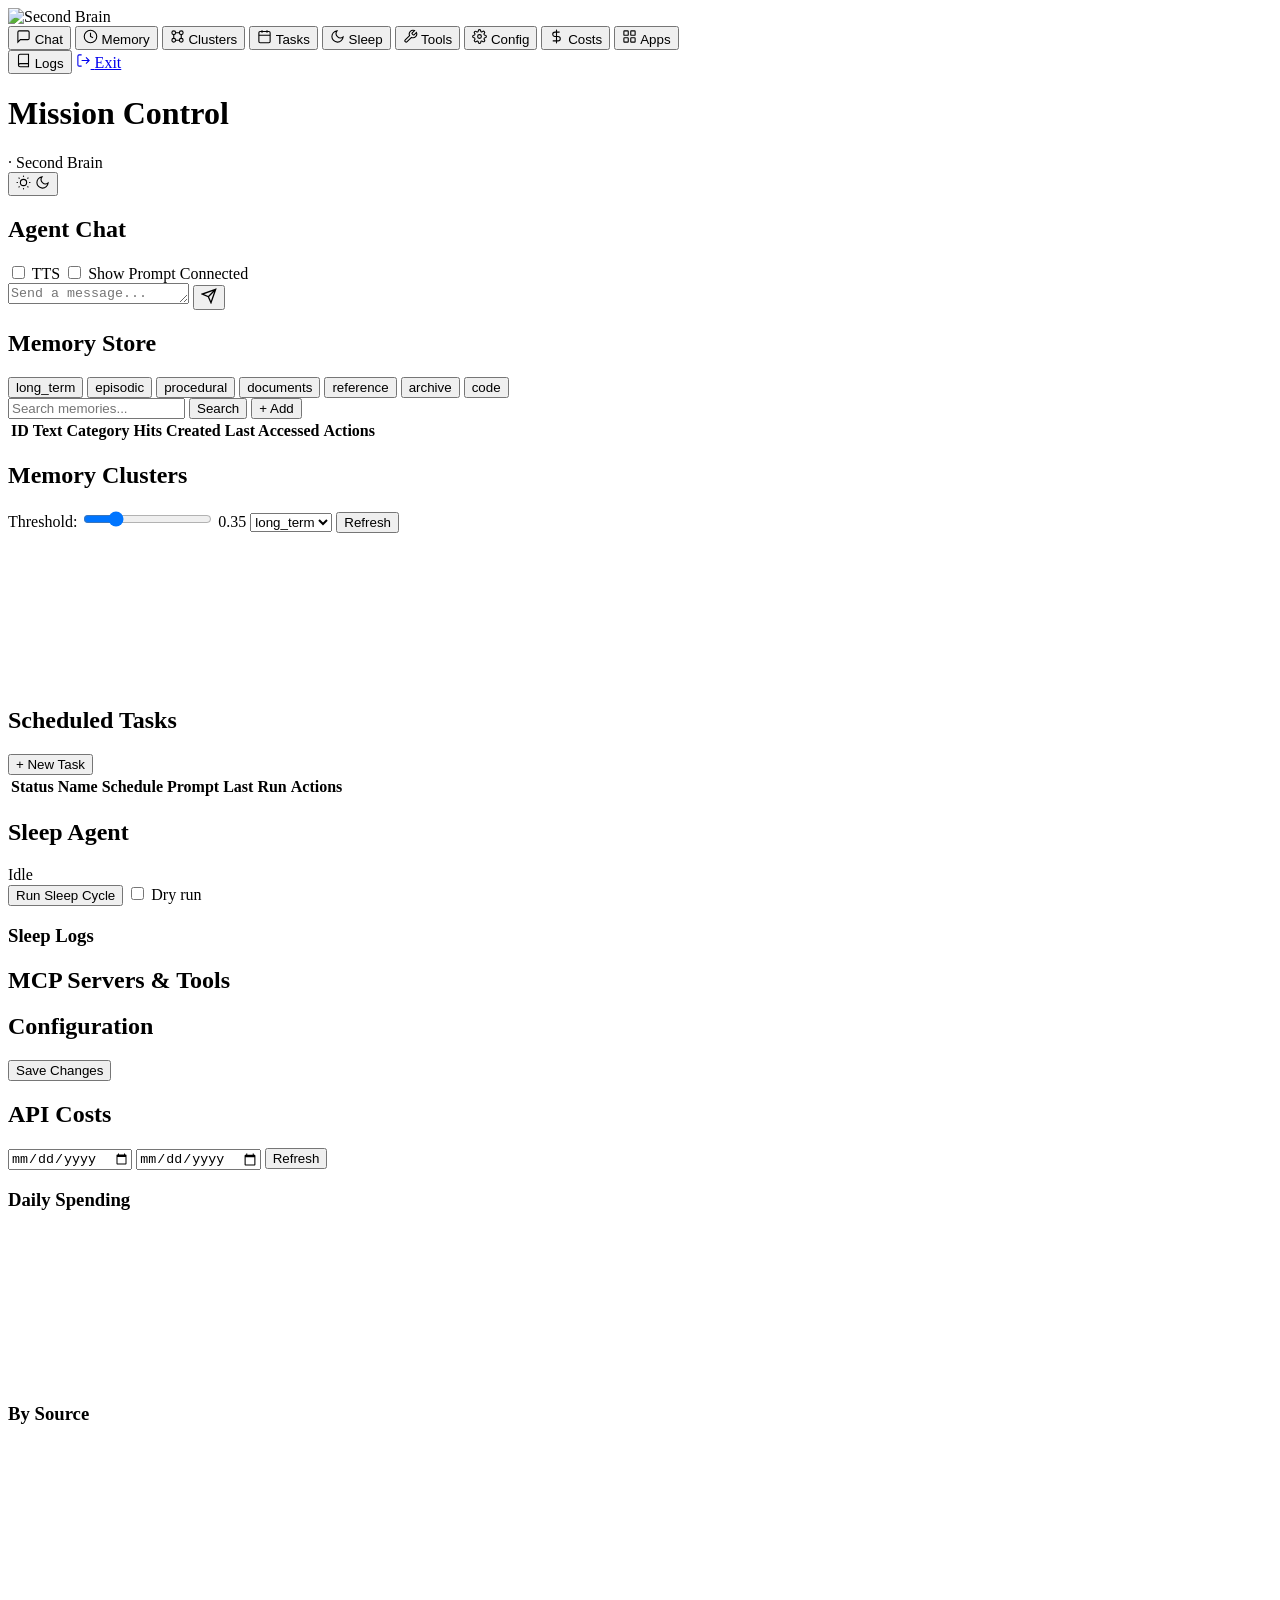
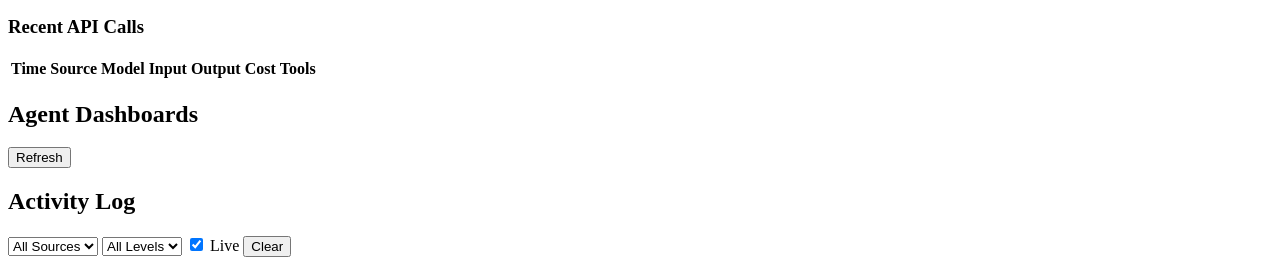
==== app/dashboard/templates/index.html @ 13f43144 "Restructure project: move all code into app/, add clients/, tool context persistence - Moved all Pyt" ====
<!DOCTYPE html>
<html lang="en">
<head>
    <meta charset="UTF-8">
    <meta name="viewport" content="width=device-width, initial-scale=1.0">
    <title>Second Brain — Mission Control</title>
    <link rel="stylesheet" href="/static/css/style.css?v=2">
    <script>
        var saved = localStorage.getItem('sb-theme');
        var theme = saved ? saved : (window.matchMedia('(prefers-color-scheme: dark)').matches ? 'dark' : 'light');
        document.documentElement.setAttribute('data-theme', theme);
    </script>
    <script src="https://d3js.org/d3.v7.min.js"></script>
    <script src="https://cdn.jsdelivr.net/npm/marked/marked.min.js"></script>
</head>
<body>
    <!-- Sidebar -->
    <nav class="sidebar">
        <div class="sidebar-brand">
            <img src="/static/logo.png" alt="Second Brain" class="sidebar-logo">
        </div>
        <div class="sidebar-nav">
            <button class="nav-btn active" data-tab="chat" title="Chat">
                <svg width="15" height="15" viewBox="0 0 24 24" fill="none" stroke="currentColor" stroke-width="1.75"><path d="M21 15a2 2 0 01-2 2H7l-4 4V5a2 2 0 012-2h14a2 2 0 012 2z"/></svg>
                <span>Chat</span>
            </button>
            <button class="nav-btn" data-tab="memories" title="Memories">
                <svg width="15" height="15" viewBox="0 0 24 24" fill="none" stroke="currentColor" stroke-width="1.75"><circle cx="12" cy="12" r="10"/><path d="M12 6v6l4 2"/></svg>
                <span>Memory</span>
            </button>
            <button class="nav-btn" data-tab="clusters" title="Clusters">
                <svg width="15" height="15" viewBox="0 0 24 24" fill="none" stroke="currentColor" stroke-width="1.75"><circle cx="6" cy="6" r="3"/><circle cx="18" cy="6" r="3"/><circle cx="6" cy="18" r="3"/><circle cx="18" cy="18" r="3"/><path d="M9 6h6M6 9v6M18 9v6M9 18h6"/></svg>
                <span>Clusters</span>
            </button>
            <button class="nav-btn" data-tab="tasks" title="Tasks">
                <svg width="15" height="15" viewBox="0 0 24 24" fill="none" stroke="currentColor" stroke-width="1.75"><rect x="3" y="4" width="18" height="18" rx="2"/><path d="M16 2v4M8 2v4M3 10h18"/></svg>
                <span>Tasks</span>
            </button>
            <button class="nav-btn" data-tab="sleep" title="Sleep Agent">
                <svg width="15" height="15" viewBox="0 0 24 24" fill="none" stroke="currentColor" stroke-width="1.75"><path d="M21 12.79A9 9 0 1111.21 3a7 7 0 009.79 9.79z"/></svg>
                <span>Sleep</span>
            </button>
            <button class="nav-btn" data-tab="tools" title="Tools">
                <svg width="15" height="15" viewBox="0 0 24 24" fill="none" stroke="currentColor" stroke-width="1.75"><path d="M14.7 6.3a1 1 0 000 1.4l1.6 1.6a1 1 0 001.4 0l3.77-3.77a6 6 0 01-7.94 7.94l-6.91 6.91a2.12 2.12 0 01-3-3l6.91-6.91a6 6 0 017.94-7.94l-3.76 3.76z"/></svg>
                <span>Tools</span>
            </button>
            <button class="nav-btn" data-tab="config" title="Config">
                <svg width="15" height="15" viewBox="0 0 24 24" fill="none" stroke="currentColor" stroke-width="1.75"><circle cx="12" cy="12" r="3"/><path d="M19.4 15a1.65 1.65 0 00.33 1.82l.06.06a2 2 0 010 2.83 2 2 0 01-2.83 0l-.06-.06a1.65 1.65 0 00-1.82-.33 1.65 1.65 0 00-1 1.51V21a2 2 0 01-4 0v-.09A1.65 1.65 0 009 19.4a1.65 1.65 0 00-1.82.33l-.06.06a2 2 0 01-2.83-2.83l.06-.06A1.65 1.65 0 004.68 15a1.65 1.65 0 00-1.51-1H3a2 2 0 010-4h.09A1.65 1.65 0 004.6 9a1.65 1.65 0 00-.33-1.82l-.06-.06a2 2 0 012.83-2.83l.06.06A1.65 1.65 0 009 4.68a1.65 1.65 0 001-1.51V3a2 2 0 014 0v.09a1.65 1.65 0 001 1.51 1.65 1.65 0 001.82-.33l.06-.06a2 2 0 012.83 2.83l-.06.06A1.65 1.65 0 0019.4 9a1.65 1.65 0 001.51 1H21a2 2 0 010 4h-.09a1.65 1.65 0 00-1.51 1z"/></svg>
                <span>Config</span>
            </button>
            <button class="nav-btn" data-tab="costs" title="Costs">
                <svg width="15" height="15" viewBox="0 0 24 24" fill="none" stroke="currentColor" stroke-width="1.75"><line x1="12" y1="1" x2="12" y2="23"/><path d="M17 5H9.5a3.5 3.5 0 000 7h5a3.5 3.5 0 010 7H6"/></svg>
                <span>Costs</span>
            </button>
            <button class="nav-btn" data-tab="dashboards" title="Dashboards">
                <svg width="15" height="15" viewBox="0 0 24 24" fill="none" stroke="currentColor" stroke-width="1.75"><rect x="3" y="3" width="7" height="7" rx="1"/><rect x="14" y="3" width="7" height="7" rx="1"/><rect x="3" y="14" width="7" height="7" rx="1"/><rect x="14" y="14" width="7" height="7" rx="1"/></svg>
                <span>Apps</span>
            </button>
        </div>
        <div class="sidebar-footer">
            <button class="nav-btn" data-tab="logs" title="Logs">
                <svg width="15" height="15" viewBox="0 0 24 24" fill="none" stroke="currentColor" stroke-width="1.75"><path d="M4 19.5A2.5 2.5 0 016.5 17H20"/><path d="M6.5 2H20v20H6.5A2.5 2.5 0 014 19.5v-15A2.5 2.5 0 016.5 2z"/></svg>
                <span>Logs</span>
            </button>
            <a href="/logout" class="nav-btn logout-btn" title="Logout">
                <svg width="15" height="15" viewBox="0 0 24 24" fill="none" stroke="currentColor" stroke-width="1.75"><path d="M9 21H5a2 2 0 01-2-2V5a2 2 0 012-2h4M16 17l5-5-5-5M21 12H9"/></svg>
                <span>Exit</span>
            </a>
        </div>
    </nav>

    <!-- Main Content -->
    <main class="content">
        <!-- App Header -->
        <header class="app-header">
            <div class="app-header-title">
                <h1>Mission Control</h1>
                <span class="app-header-sep">&middot;</span>
                <span class="app-header-subtitle">Second Brain</span>
            </div>
            <div class="app-header-actions">
                <button class="theme-toggle" id="theme-toggle" title="Toggle theme">
                    <svg class="icon-sun" width="15" height="15" viewBox="0 0 24 24" fill="none" stroke="currentColor" stroke-width="1.75"><circle cx="12" cy="12" r="5"/><line x1="12" y1="1" x2="12" y2="3"/><line x1="12" y1="21" x2="12" y2="23"/><line x1="4.22" y1="4.22" x2="5.64" y2="5.64"/><line x1="18.36" y1="18.36" x2="19.78" y2="19.78"/><line x1="1" y1="12" x2="3" y2="12"/><line x1="21" y1="12" x2="23" y2="12"/><line x1="4.22" y1="19.78" x2="5.64" y2="18.36"/><line x1="18.36" y1="5.64" x2="19.78" y2="4.22"/></svg>
                    <svg class="icon-moon" width="15" height="15" viewBox="0 0 24 24" fill="none" stroke="currentColor" stroke-width="1.75"><path d="M21 12.79A9 9 0 1 1 11.21 3 7 7 0 0 0 21 12.79z"/></svg>
                </button>
            </div>
        </header>

        <!-- Chat -->
        <section class="tab-panel active" id="tab-chat">
            <div class="panel-header">
                <h2>Agent Chat</h2>
                <div class="header-actions">
                    <label class="debug-toggle"><input type="checkbox" id="chat-tts-toggle"> TTS</label>
                    <label class="debug-toggle"><input type="checkbox" id="chat-debug-toggle"> Show Prompt</label>
                    <span class="status-dot" id="chat-status"></span>
                    <span class="status-label" id="chat-status-label">Connected</span>
                </div>
            </div>
            <div class="chat-container">
                <div class="chat-messages" id="chat-messages"></div>
                <div class="chat-input-area">
                    <textarea id="chat-input" placeholder="Send a message..." rows="1"></textarea>
                    <button id="chat-send" class="btn-primary">
                        <svg viewBox="0 0 24 24" fill="none" stroke="currentColor" stroke-width="2" width="16" height="16"><path d="M22 2L11 13M22 2l-7 20-4-9-9-4 20-7z"/></svg>
                    </button>
                    <button id="chat-cancel" class="btn-danger" style="display:none">Cancel</button>
                </div>
            </div>
        </section>

        <!-- Memories -->
        <section class="tab-panel" id="tab-memories">
            <div class="panel-header">
                <h2>Memory Store</h2>
                <div class="header-actions">
                    <div class="stats-bar" id="memory-stats"></div>
                </div>
            </div>
            <div class="memory-controls">
                <div class="collection-tabs" id="collection-tabs">
                    <button class="col-tab active" data-col="long_term">long_term</button>
                    <button class="col-tab" data-col="episodic">episodic</button>
                    <button class="col-tab" data-col="procedural">procedural</button>
                    <button class="col-tab" data-col="documents">documents</button>
                    <button class="col-tab" data-col="reference">reference</button>
                    <button class="col-tab" data-col="archive">archive</button>
                    <button class="col-tab" data-col="code_context">code</button>
                </div>
                <div class="memory-actions">
                    <input type="text" id="memory-search" class="input-field" placeholder="Search memories...">
                    <button id="memory-search-btn" class="btn-secondary">Search</button>
                    <button id="memory-add-btn" class="btn-primary">+ Add</button>
                </div>
            </div>
            <div class="memory-table-wrap">
                <table class="data-table" id="memory-table">
                    <thead>
                        <tr>
                            <th class="col-id">ID</th>
                            <th class="col-text">Text</th>
                            <th class="col-cat">Category</th>
                            <th class="col-access">Hits</th>
                            <th class="col-time">Created</th>
                            <th class="col-time">Last Accessed</th>
                            <th class="col-actions">Actions</th>
                        </tr>
                    </thead>
                    <tbody id="memory-tbody"></tbody>
                </table>
            </div>
            <!-- Add/Edit modal -->
            <div class="modal-overlay" id="memory-modal" style="display:none">
                <div class="modal">
                    <h3 id="memory-modal-title">Add Memory</h3>
                    <textarea id="memory-modal-text" class="input-field" rows="4" placeholder="Memory text..."></textarea>
                    <select id="memory-modal-category" class="input-field">
                        <option value="general">general</option>
                        <option value="user_fact">user_fact</option>
                        <option value="preference">preference</option>
                        <option value="decision">decision</option>
                        <option value="project_context">project_context</option>
                    </select>
                    <div class="modal-actions">
                        <button id="memory-modal-cancel" class="btn-secondary">Cancel</button>
                        <button id="memory-modal-save" class="btn-primary">Save</button>
                    </div>
                </div>
            </div>
        </section>

        <!-- Clusters -->
        <section class="tab-panel" id="tab-clusters">
            <div class="panel-header">
                <h2>Memory Clusters</h2>
                <div class="header-actions">
                    <label class="threshold-label">
                        Threshold:
                        <input type="range" id="cluster-threshold" min="0.2" max="0.9" step="0.05" value="0.35">
                        <span id="cluster-threshold-val">0.35</span>
                    </label>
                    <select id="cluster-collection" class="input-field" style="width:auto">
                        <option value="long_term">long_term</option>
                        <option value="reference">reference</option>
                        <option value="archive">archive</option>
                    </select>
                    <button id="cluster-refresh" class="btn-secondary">Refresh</button>
                </div>
            </div>
            <div class="cluster-container">
                <svg id="cluster-svg"></svg>
                <div class="cluster-detail" id="cluster-detail" style="display:none">
                    <h4 id="cluster-detail-id"></h4>
                    <p id="cluster-detail-text"></p>
                    <span class="badge" id="cluster-detail-cat"></span>
                </div>
            </div>
        </section>

        <!-- Tasks -->
        <section class="tab-panel" id="tab-tasks">
            <div class="panel-header">
                <h2>Scheduled Tasks</h2>
                <div class="header-actions">
                    <button id="task-add-btn" class="btn-primary">+ New Task</button>
                </div>
            </div>
            <table class="data-table" id="task-table">
                <thead>
                    <tr>
                        <th>Status</th>
                        <th>Name</th>
                        <th>Schedule</th>
                        <th>Prompt</th>
                        <th>Last Run</th>
                        <th>Actions</th>
                    </tr>
                </thead>
                <tbody id="task-tbody"></tbody>
            </table>
            <!-- Task modal -->
            <div class="modal-overlay" id="task-modal" style="display:none">
                <div class="modal">
                    <h3 id="task-modal-title">New Task</h3>
                    <input type="text" id="task-modal-name" class="input-field" placeholder="Task name">
                    <input type="text" id="task-modal-schedule" class="input-field" placeholder="Cron: 0 9 * * * (daily 9am)">
                    <textarea id="task-modal-prompt" class="input-field" rows="3" placeholder="Prompt for the agent..."></textarea>
                    <div class="modal-actions">
                        <button id="task-modal-cancel" class="btn-secondary">Cancel</button>
                        <button id="task-modal-save" class="btn-primary">Save</button>
                    </div>
                </div>
            </div>
        </section>

        <!-- Sleep -->
        <section class="tab-panel" id="tab-sleep">
            <div class="panel-header">
                <h2>Sleep Agent</h2>
                <div class="header-actions">
                    <span class="status-dot" id="sleep-status-dot"></span>
                    <span class="status-label" id="sleep-status-label">Idle</span>
                </div>
            </div>
            <div class="sleep-controls">
                <button id="sleep-run" class="btn-primary">Run Sleep Cycle</button>
                <label class="checkbox-label">
                    <input type="checkbox" id="sleep-dry-run">
                    Dry run
                </label>
            </div>
            <div class="sleep-logs">
                <h3>Sleep Logs</h3>
                <div class="log-list" id="sleep-log-list"></div>
                <pre class="log-viewer" id="sleep-log-viewer"></pre>
            </div>
        </section>

        <!-- Tools -->
        <section class="tab-panel" id="tab-tools">
            <div class="panel-header">
                <h2>MCP Servers & Tools</h2>
            </div>
            <div class="tools-grid" id="tools-grid"></div>
        </section>

        <!-- Config -->
        <section class="tab-panel" id="tab-config">
            <div class="panel-header">
                <h2>Configuration</h2>
                <div class="header-actions">
                    <button id="config-save" class="btn-primary">Save Changes</button>
                </div>
            </div>
            <div class="config-form" id="config-form"></div>
        </section>

        <!-- Costs -->
        <section class="tab-panel" id="tab-costs">
            <div class="panel-header">
                <h2>API Costs</h2>
                <div class="header-actions">
                    <input type="date" id="costs-since" class="input-field" style="width:auto">
                    <input type="date" id="costs-until" class="input-field" style="width:auto">
                    <button id="costs-refresh" class="btn-secondary">Refresh</button>
                </div>
            </div>
            <div class="costs-content">
                <div class="costs-summary" id="costs-summary"></div>
                <div class="costs-charts">
                    <div class="costs-chart-card" id="costs-chart-daily">
                        <h3>Daily Spending</h3>
                        <svg id="costs-bar-svg"></svg>
                    </div>
                    <div class="costs-chart-card" id="costs-chart-source">
                        <h3>By Source</h3>
                        <svg id="costs-donut-svg"></svg>
                    </div>
                </div>
                <div class="costs-table-section">
                    <h3>Recent API Calls</h3>
                    <div class="memory-table-wrap">
                        <table class="data-table" id="costs-table">
                            <thead>
                                <tr>
                                    <th>Time</th>
                                    <th>Source</th>
                                    <th>Model</th>
                                    <th>Input</th>
                                    <th>Output</th>
                                    <th>Cost</th>
                                    <th>Tools</th>
                                </tr>
                            </thead>
                            <tbody id="costs-tbody"></tbody>
                        </table>
                    </div>
                </div>
            </div>
        </section>

        <!-- Dashboards -->
        <section class="tab-panel" id="tab-dashboards">
            <div class="panel-header">
                <h2>Agent Dashboards</h2>
                <div class="header-actions">
                    <button id="dashboards-refresh" class="btn-secondary">Refresh</button>
                </div>
            </div>
            <div class="dashboards-grid" id="dashboards-grid"></div>
            <div id="dashboards-archived-section" style="display:none">
                <h3 style="margin:1.5rem 0 0.75rem;color:var(--text-secondary);font-size:0.85rem;text-transform:uppercase;letter-spacing:0.05em;">Archived</h3>
                <div class="dashboards-grid" id="dashboards-archived-grid"></div>
            </div>
        </section>

        <!-- Logs -->
        <section class="tab-panel" id="tab-logs">
            <div class="panel-header">
                <h2>Activity Log</h2>
                <div class="header-actions">
                    <select id="logs-source-filter" class="input-field" style="width:auto">
                        <option value="">All Sources</option>
                        <option value="tool">Tool</option>
                        <option value="memory">Memory</option>
                        <option value="tokens">Tokens</option>
                        <option value="sleep">Sleep</option>
                        <option value="dashboard">Dashboard</option>
                        <option value="ingest">Ingest</option>
                        <option value="general">General</option>
                    </select>
                    <select id="logs-level-filter" class="input-field" style="width:auto">
                        <option value="">All Levels</option>
                        <option value="info">Info</option>
                        <option value="warning">Warning</option>
                        <option value="error">Error</option>
                    </select>
                    <label class="checkbox-label">
                        <input type="checkbox" id="logs-live" checked>
                        Live
                    </label>
                    <button id="logs-clear" class="btn-secondary">Clear</button>
                </div>
            </div>
            <div class="log-stream" id="log-stream"></div>
        </section>
    </main>

    <script src="/static/js/app.js"></script>
    <script src="/static/js/chat.js"></script>
    <script src="/static/js/memory.js"></script>
    <script src="/static/js/clusters.js"></script>
    <script src="/static/js/tasks.js"></script>
    <script src="/static/js/sleep.js"></script>
    <script src="/static/js/tools.js"></script>
    <script src="/static/js/config.js"></script>
    <script src="/static/js/costs.js"></script>
    <script src="/static/js/dashboards.js"></script>
    <script src="/static/js/logs.js"></script>
    <script>
        // Theme toggle
        (function() {
            var btn = document.getElementById('theme-toggle');
            if (!btn) return;
            btn.addEventListener('click', function() {
                var current = document.documentElement.getAttribute('data-theme');
                var next = current === 'dark' ? 'light' : 'dark';
                document.documentElement.setAttribute('data-theme', next);
                localStorage.setItem('sb-theme', next);
            });
        })();
    </script>
</body>
</html>
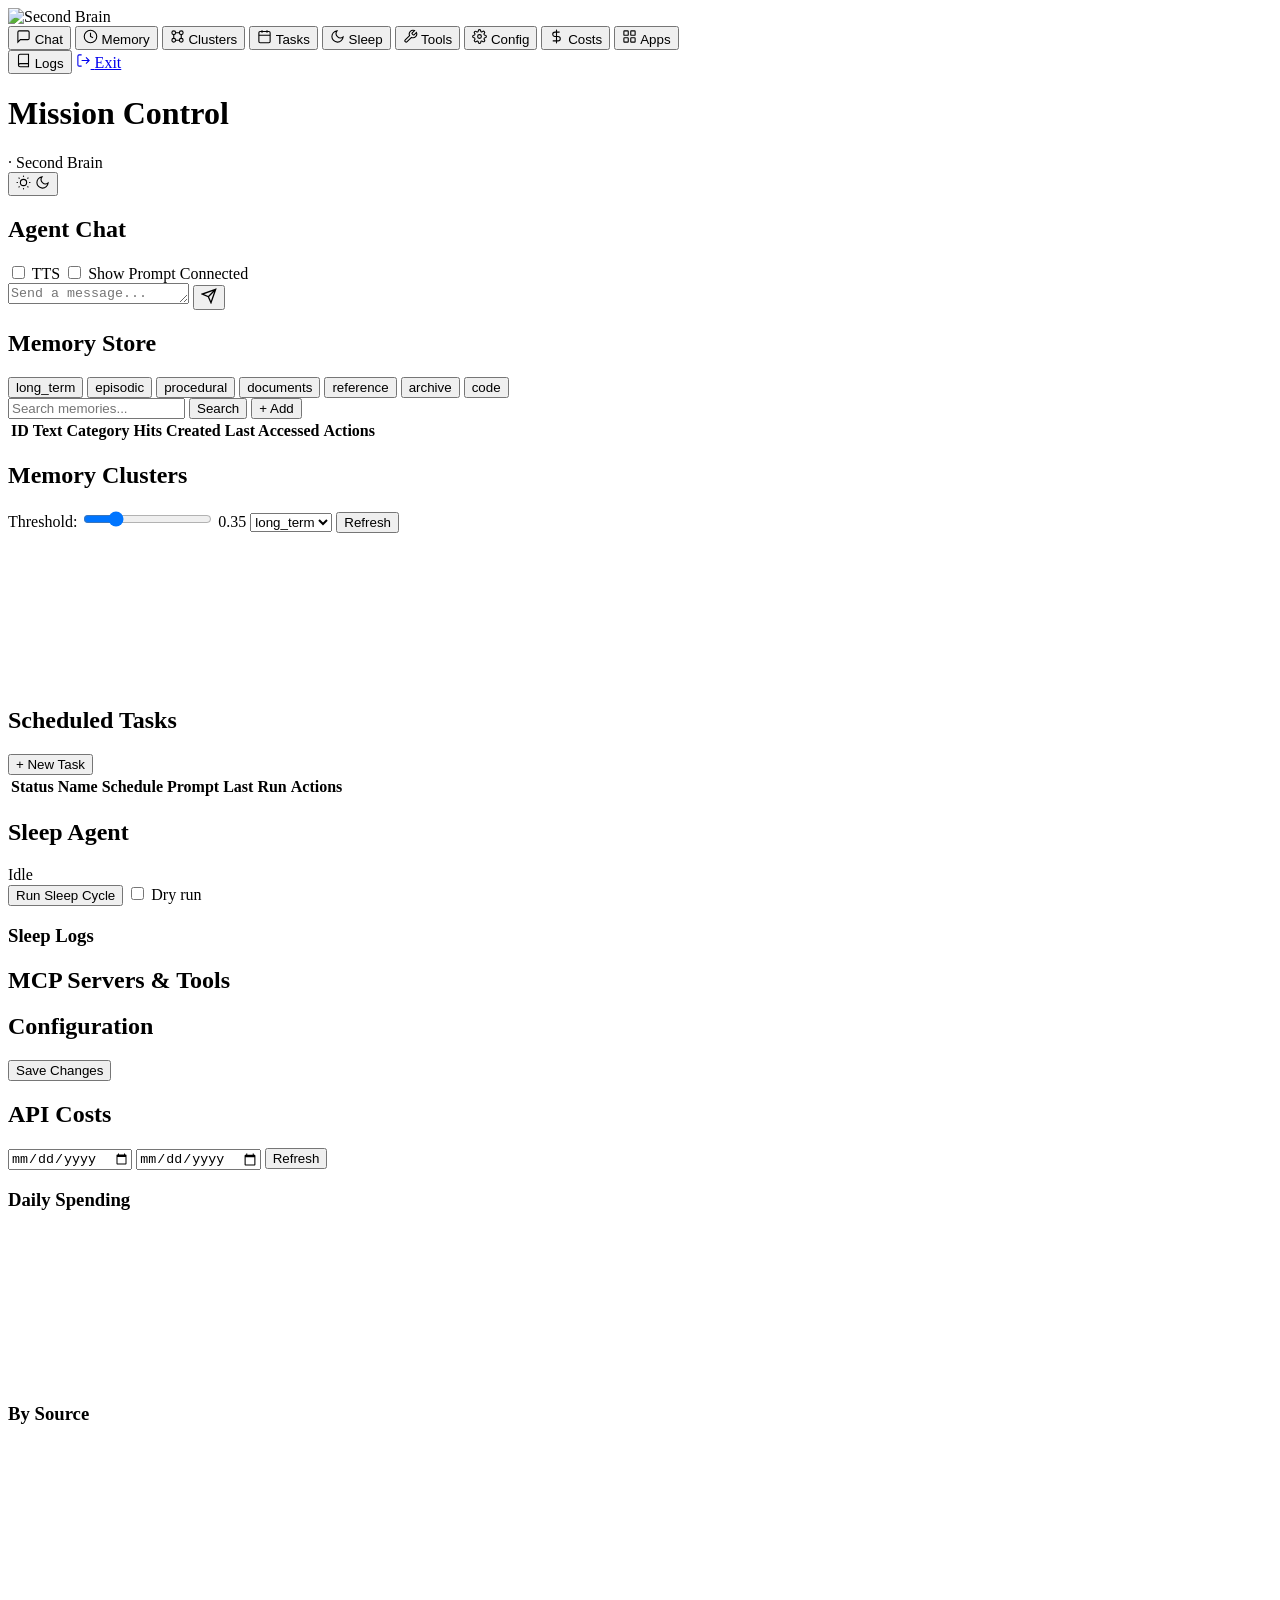
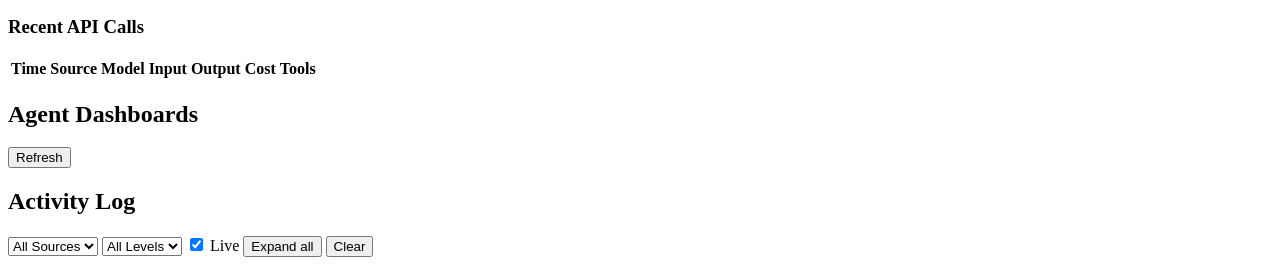
==== commit d912e938: "Activity log retention/expandable details; retrieval tuning; misc - Activity log: add `details` colu" ====
--- a/app/dashboard/templates/index.html
+++ b/app/dashboard/templates/index.html
@@ -342,6 +342,7 @@
                     <select id="logs-source-filter" class="input-field" style="width:auto">
                         <option value="">All Sources</option>
                         <option value="tool">Tool</option>
+                        <option value="agent">Agent</option>
                         <option value="memory">Memory</option>
                         <option value="tokens">Tokens</option>
                         <option value="sleep">Sleep</option>
@@ -359,6 +360,7 @@
                         <input type="checkbox" id="logs-live" checked>
                         Live
                     </label>
+                    <button id="logs-expand-all" class="btn-secondary">Expand all</button>
                     <button id="logs-clear" class="btn-secondary">Clear</button>
                 </div>
             </div>
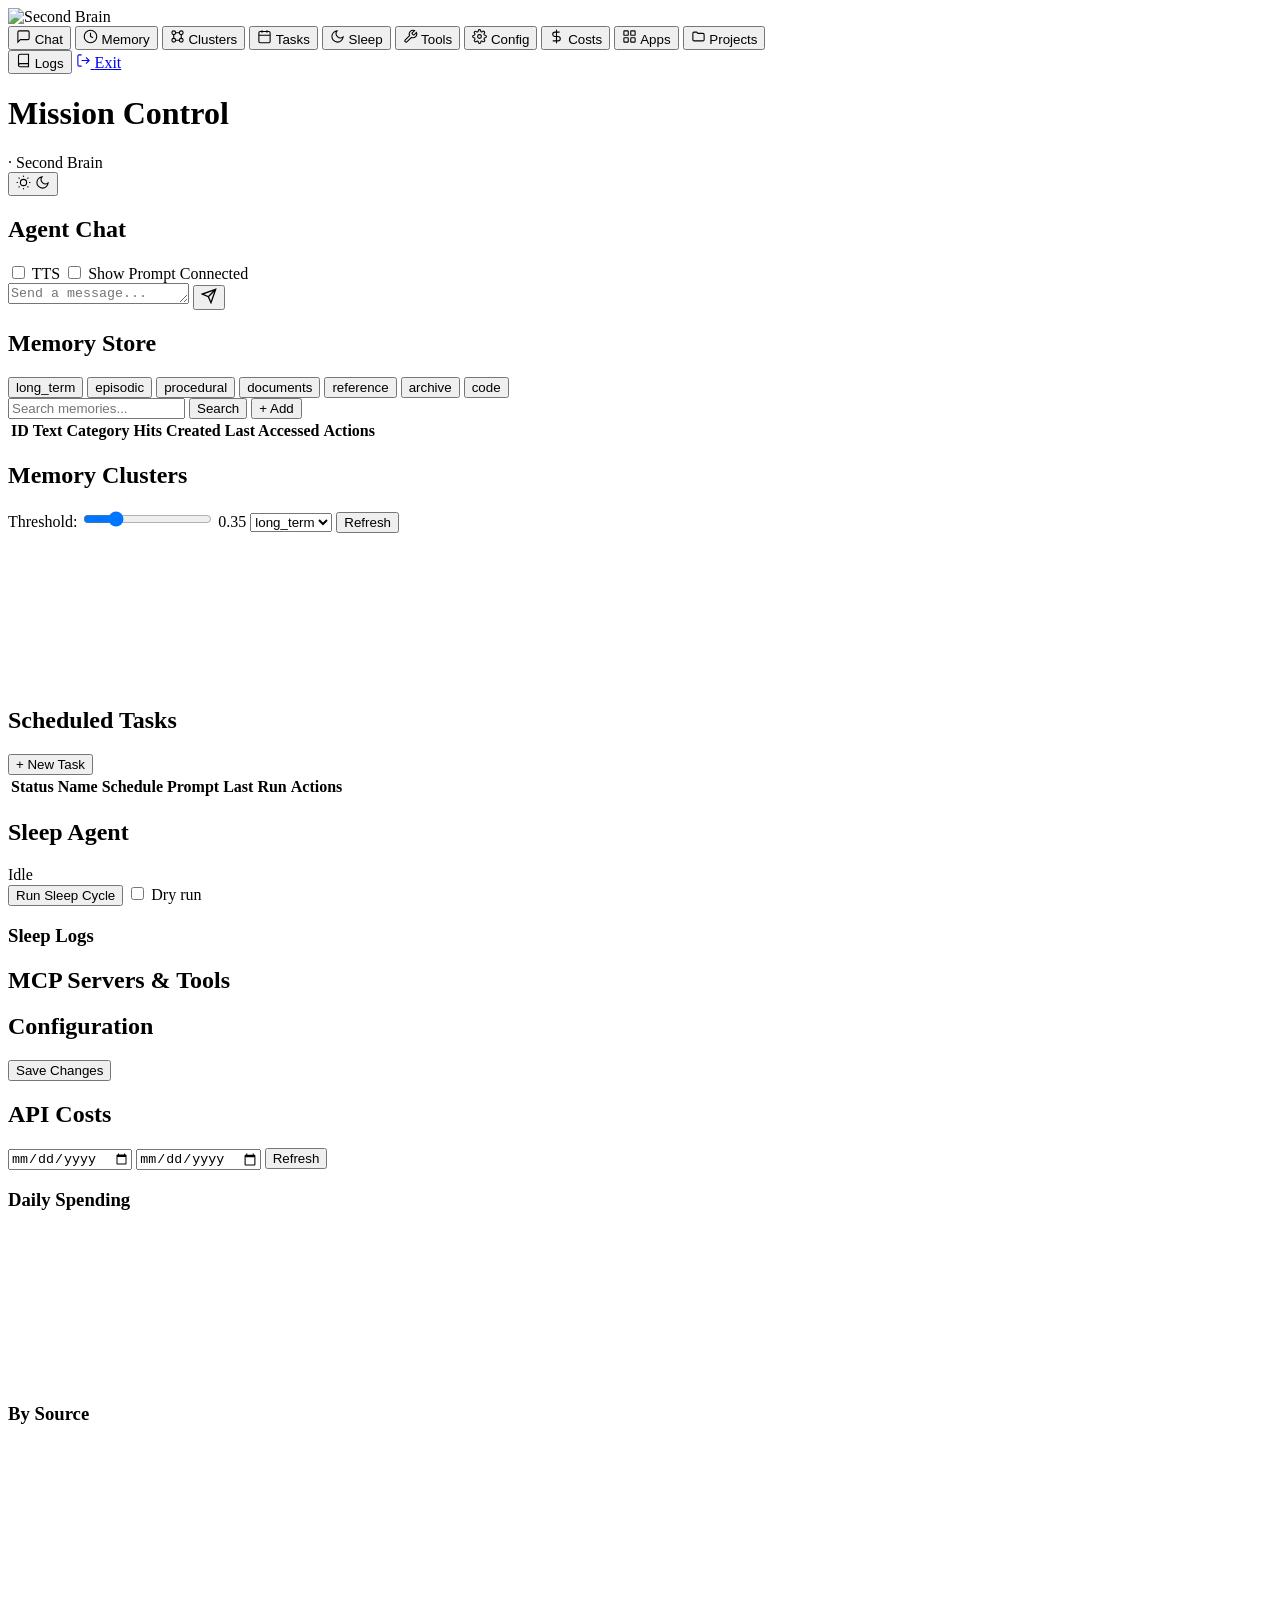
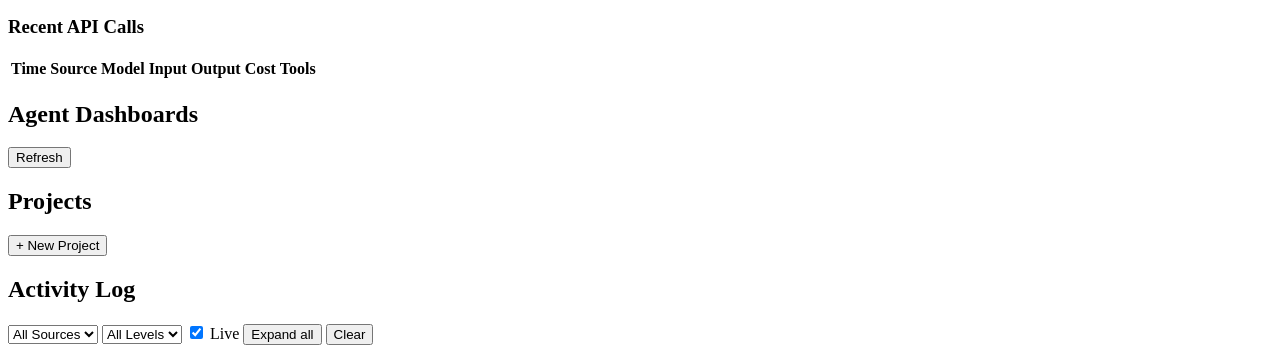
==== commit 0b0cbd9e: "Add project tracking toolkit with semantic search Projects/tasks/notes as a SQLite source of truth, " ====
--- a/app/dashboard/templates/index.html
+++ b/app/dashboard/templates/index.html
@@ -4,7 +4,7 @@
     <meta charset="UTF-8">
     <meta name="viewport" content="width=device-width, initial-scale=1.0">
     <title>Second Brain — Mission Control</title>
-    <link rel="stylesheet" href="/static/css/style.css?v=2">
+    <link rel="stylesheet" href="/static/css/style.css?v=3">
     <script>
         var saved = localStorage.getItem('sb-theme');
         var theme = saved ? saved : (window.matchMedia('(prefers-color-scheme: dark)').matches ? 'dark' : 'light');
@@ -55,6 +55,10 @@
             <button class="nav-btn" data-tab="dashboards" title="Dashboards">
                 <svg width="15" height="15" viewBox="0 0 24 24" fill="none" stroke="currentColor" stroke-width="1.75"><rect x="3" y="3" width="7" height="7" rx="1"/><rect x="14" y="3" width="7" height="7" rx="1"/><rect x="3" y="14" width="7" height="7" rx="1"/><rect x="14" y="14" width="7" height="7" rx="1"/></svg>
                 <span>Apps</span>
+            </button>
+            <button class="nav-btn" data-tab="projects" title="Projects">
+                <svg width="15" height="15" viewBox="0 0 24 24" fill="none" stroke="currentColor" stroke-width="1.75"><path d="M3 7a2 2 0 012-2h4l2 2h8a2 2 0 012 2v8a2 2 0 01-2 2H5a2 2 0 01-2-2z"/></svg>
+                <span>Projects</span>
             </button>
         </div>
         <div class="sidebar-footer">
@@ -331,6 +335,82 @@
             <div id="dashboards-archived-section" style="display:none">
                 <h3 style="margin:1.5rem 0 0.75rem;color:var(--text-secondary);font-size:0.85rem;text-transform:uppercase;letter-spacing:0.05em;">Archived</h3>
                 <div class="dashboards-grid" id="dashboards-archived-grid"></div>
+            </div>
+        </section>
+
+        <!-- Projects -->
+        <section class="tab-panel" id="tab-projects">
+            <div class="panel-header">
+                <h2 id="projects-title">Projects</h2>
+                <div class="header-actions">
+                    <button id="projects-back" class="btn-secondary" style="display:none">&larr; All Projects</button>
+                    <button id="project-new-btn" class="btn-primary">+ New Project</button>
+                </div>
+            </div>
+
+            <div id="projects-list-view">
+                <div class="dashboards-grid" id="projects-grid"></div>
+            </div>
+
+            <div id="project-detail-view" style="display:none"></div>
+
+            <!-- New Project modal -->
+            <div class="modal-overlay" id="project-modal" style="display:none">
+                <div class="modal">
+                    <h3>New Project</h3>
+                    <input type="text" id="pm-name" class="input-field" placeholder="Project name *">
+                    <input type="text" id="pm-repo" class="input-field" placeholder="GitHub repo (owner/repo or repo)">
+                    <input type="text" id="pm-machine" class="input-field" placeholder="Dev machine (blank = this computer)">
+                    <input type="text" id="pm-path" class="input-field" placeholder="Project path (/Users/...)">
+                    <input type="text" id="pm-docs" class="input-field" placeholder="Docs path (/Users/...)">
+                    <input type="text" id="pm-similar" class="input-field" placeholder="Similar projects (comma-separated)">
+                    <div class="modal-actions">
+                        <button id="pm-cancel" class="btn-secondary">Cancel</button>
+                        <button id="pm-save" class="btn-primary">Create</button>
+                    </div>
+                </div>
+            </div>
+
+            <!-- New Task modal -->
+            <div class="modal-overlay" id="task-proj-modal" style="display:none">
+                <div class="modal">
+                    <h3>New Task</h3>
+                    <input type="text" id="tm-name" class="input-field" placeholder="Task name *">
+                    <textarea id="tm-desc" class="input-field" rows="3" placeholder="Description"></textarea>
+                    <select id="tm-priority" class="input-field">
+                        <option value="low">low</option>
+                        <option value="med" selected>med</option>
+                        <option value="high">high</option>
+                    </select>
+                    <div class="modal-actions">
+                        <button id="tm-cancel" class="btn-secondary">Cancel</button>
+                        <button id="tm-save" class="btn-primary">Add Task</button>
+                    </div>
+                </div>
+            </div>
+
+            <!-- New Note modal -->
+            <div class="modal-overlay" id="note-proj-modal" style="display:none">
+                <div class="modal">
+                    <h3>New Note</h3>
+                    <input type="text" id="nm-name" class="input-field" placeholder="Note title">
+                    <textarea id="nm-desc" class="input-field" rows="4" placeholder="Note..."></textarea>
+                    <div class="modal-actions">
+                        <button id="nm-cancel" class="btn-secondary">Cancel</button>
+                        <button id="nm-save" class="btn-primary">Add Note</button>
+                    </div>
+                </div>
+            </div>
+
+            <!-- Doc / Context viewer modal -->
+            <div class="modal-overlay" id="proj-viewer-modal" style="display:none">
+                <div class="modal modal-wide">
+                    <h3 id="viewer-title">Document</h3>
+                    <pre class="proj-viewer" id="viewer-body"></pre>
+                    <div class="modal-actions">
+                        <button id="viewer-close" class="btn-secondary">Close</button>
+                    </div>
+                </div>
             </div>
         </section>
 
@@ -378,6 +458,7 @@
     <script src="/static/js/config.js"></script>
     <script src="/static/js/costs.js"></script>
     <script src="/static/js/dashboards.js"></script>
+    <script src="/static/js/projects.js"></script>
     <script src="/static/js/logs.js"></script>
     <script>
         // Theme toggle
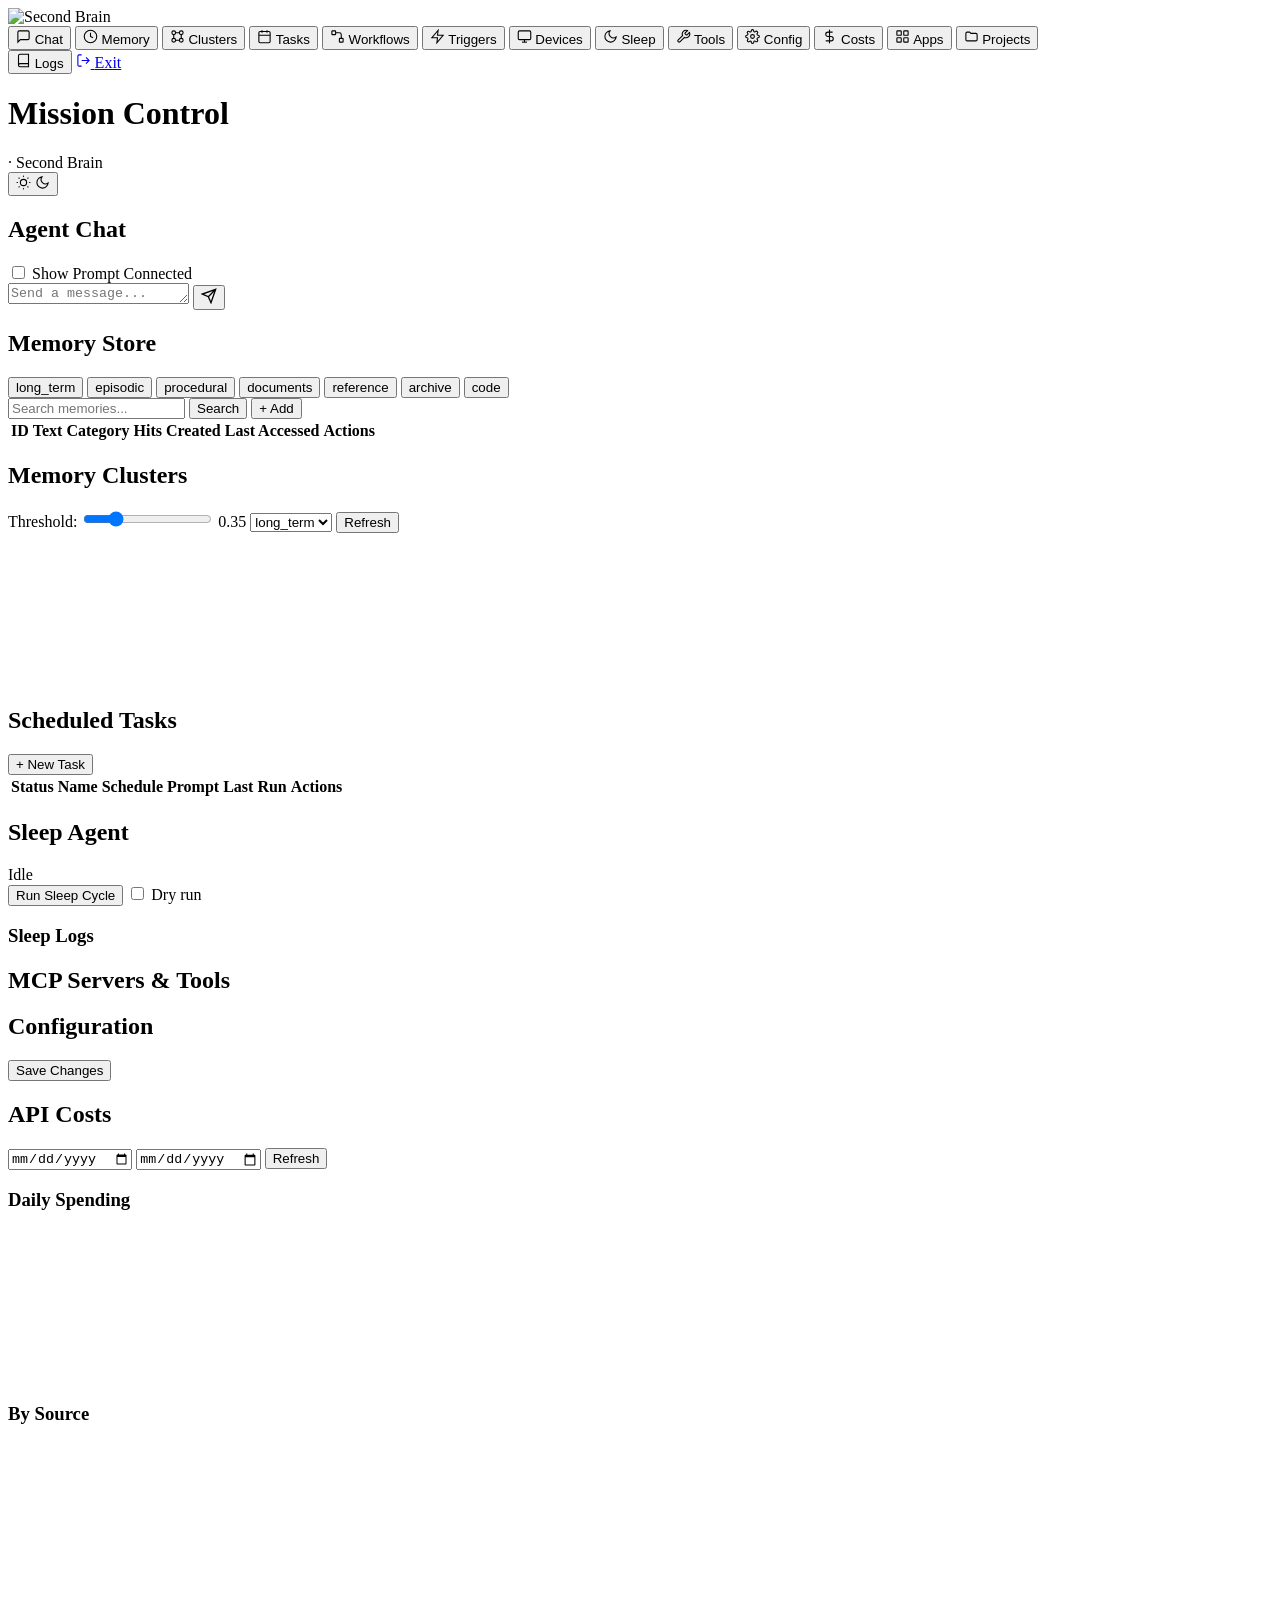
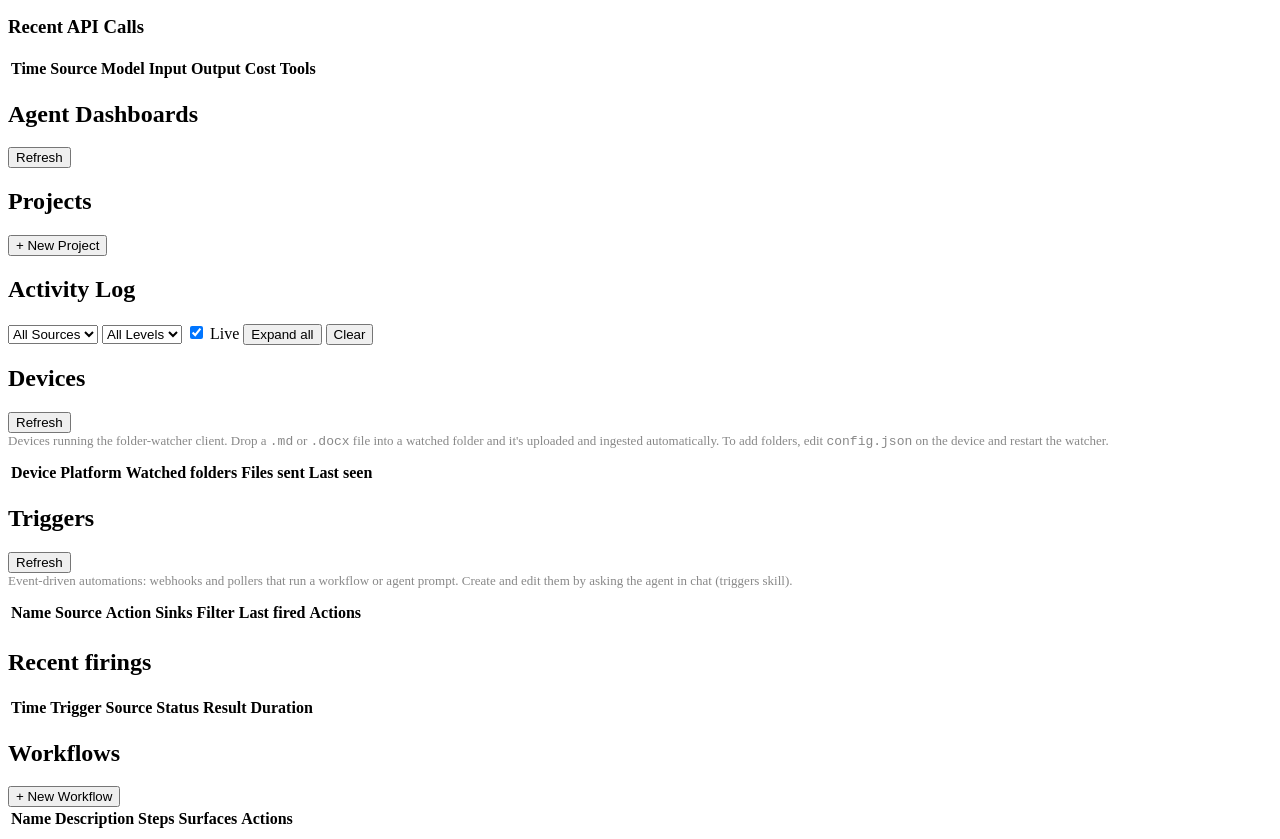
==== commit a116c75a: "Add voice assistant, triggers, workflows, and Composio toolbus Large batch of accumulated work on th" ====
--- a/app/dashboard/templates/index.html
+++ b/app/dashboard/templates/index.html
@@ -4,7 +4,8 @@
     <meta charset="UTF-8">
     <meta name="viewport" content="width=device-width, initial-scale=1.0">
     <title>Second Brain — Mission Control</title>
-    <link rel="stylesheet" href="/static/css/style.css?v=3">
+    <link rel="stylesheet" href="/static/css/style.css?v=4">
+    <link rel="stylesheet" href="/static/css/workflows.css?v=10">
     <script>
         var saved = localStorage.getItem('sb-theme');
         var theme = saved ? saved : (window.matchMedia('(prefers-color-scheme: dark)').matches ? 'dark' : 'light');
@@ -12,6 +13,7 @@
     </script>
     <script src="https://d3js.org/d3.v7.min.js"></script>
     <script src="https://cdn.jsdelivr.net/npm/marked/marked.min.js"></script>
+    <script src="https://cdn.jsdelivr.net/npm/sortablejs@1.15.6/Sortable.min.js"></script>
 </head>
 <body>
     <!-- Sidebar -->
@@ -36,6 +38,18 @@
                 <svg width="15" height="15" viewBox="0 0 24 24" fill="none" stroke="currentColor" stroke-width="1.75"><rect x="3" y="4" width="18" height="18" rx="2"/><path d="M16 2v4M8 2v4M3 10h18"/></svg>
                 <span>Tasks</span>
             </button>
+            <button class="nav-btn" data-tab="workflows" title="Workflows">
+                <svg width="15" height="15" viewBox="0 0 24 24" fill="none" stroke="currentColor" stroke-width="1.75"><rect x="3" y="3" width="6" height="6" rx="1"/><rect x="15" y="15" width="6" height="6" rx="1"/><path d="M9 6h6a3 3 0 013 3v6"/></svg>
+                <span>Workflows</span>
+            </button>
+            <button class="nav-btn" data-tab="triggers" title="Triggers">
+                <svg width="15" height="15" viewBox="0 0 24 24" fill="none" stroke="currentColor" stroke-width="1.75"><polygon points="13 2 3 14 12 14 11 22 21 10 12 10 13 2"/></svg>
+                <span>Triggers</span>
+            </button>
+            <button class="nav-btn" data-tab="devices" title="Devices">
+                <svg width="15" height="15" viewBox="0 0 24 24" fill="none" stroke="currentColor" stroke-width="1.75"><rect x="2" y="3" width="20" height="14" rx="2"/><line x1="8" y1="21" x2="16" y2="21"/><line x1="12" y1="17" x2="12" y2="21"/></svg>
+                <span>Devices</span>
+            </button>
             <button class="nav-btn" data-tab="sleep" title="Sleep Agent">
                 <svg width="15" height="15" viewBox="0 0 24 24" fill="none" stroke="currentColor" stroke-width="1.75"><path d="M21 12.79A9 9 0 1111.21 3a7 7 0 009.79 9.79z"/></svg>
                 <span>Sleep</span>
@@ -93,9 +107,8 @@
         <!-- Chat -->
         <section class="tab-panel active" id="tab-chat">
             <div class="panel-header">
-                <h2>Agent Chat</h2>
-                <div class="header-actions">
-                    <label class="debug-toggle"><input type="checkbox" id="chat-tts-toggle"> TTS</label>
+                <h2 id="chat-title" title="Current conversation thread">Agent Chat</h2>
+                <div class="header-actions">
                     <label class="debug-toggle"><input type="checkbox" id="chat-debug-toggle"> Show Prompt</label>
                     <span class="status-dot" id="chat-status"></span>
                     <span class="status-label" id="chat-status-label">Connected</span>
@@ -357,7 +370,7 @@
             <!-- New Project modal -->
             <div class="modal-overlay" id="project-modal" style="display:none">
                 <div class="modal">
-                    <h3>New Project</h3>
+                    <h3 id="pm-title">New Project</h3>
                     <input type="text" id="pm-name" class="input-field" placeholder="Project name *">
                     <input type="text" id="pm-repo" class="input-field" placeholder="GitHub repo (owner/repo or repo)">
                     <input type="text" id="pm-machine" class="input-field" placeholder="Dev machine (blank = this computer)">
@@ -446,6 +459,187 @@
             </div>
             <div class="log-stream" id="log-stream"></div>
         </section>
+
+        <!-- Triggers -->
+        <section class="tab-panel" id="tab-devices">
+            <div class="panel-header">
+                <h2>Devices</h2>
+                <div class="header-actions">
+                    <button id="dev-refresh-btn" class="btn-secondary btn-sm">Refresh</button>
+                </div>
+            </div>
+            <p class="trg-hint" style="color:var(--text-secondary,#888);font-size:13px;margin:0 0 12px">
+                Devices running the folder-watcher client. Drop a <code>.md</code> or <code>.docx</code>
+                file into a watched folder and it's uploaded and ingested automatically.
+                To add folders, edit <code>config.json</code> on the device and restart the watcher.
+            </p>
+            <table class="data-table" id="dev-table">
+                <thead>
+                    <tr>
+                        <th>Device</th>
+                        <th>Platform</th>
+                        <th>Watched folders</th>
+                        <th>Files sent</th>
+                        <th>Last seen</th>
+                    </tr>
+                </thead>
+                <tbody id="dev-tbody"></tbody>
+            </table>
+            <div id="dev-empty" class="wf-empty" style="display:none">
+                No devices registered yet. Set up the watcher client (see <code>device_watcher/README.md</code>).
+            </div>
+        </section>
+
+        <section class="tab-panel" id="tab-triggers">
+            <div class="panel-header">
+                <h2>Triggers</h2>
+                <div class="header-actions">
+                    <button id="trg-refresh-btn" class="btn-secondary btn-sm">Refresh</button>
+                </div>
+            </div>
+            <p class="trg-hint" style="color:var(--text-secondary,#888);font-size:13px;margin:0 0 12px">
+                Event-driven automations: webhooks and pollers that run a workflow or agent prompt.
+                Create and edit them by asking the agent in chat (triggers skill).
+            </p>
+            <table class="data-table" id="trg-table">
+                <thead>
+                    <tr>
+                        <th>Name</th>
+                        <th>Source</th>
+                        <th>Action</th>
+                        <th>Sinks</th>
+                        <th>Filter</th>
+                        <th>Last fired</th>
+                        <th class="col-actions">Actions</th>
+                    </tr>
+                </thead>
+                <tbody id="trg-tbody"></tbody>
+            </table>
+            <div id="trg-empty" class="wf-empty" style="display:none">No triggers yet. Ask the agent: &ldquo;create a trigger that&hellip;&rdquo;</div>
+
+            <div class="panel-header" style="margin-top:24px">
+                <h2>Recent firings</h2>
+            </div>
+            <table class="data-table" id="trg-log-table">
+                <thead>
+                    <tr>
+                        <th>Time</th>
+                        <th>Trigger</th>
+                        <th>Source</th>
+                        <th>Status</th>
+                        <th>Result</th>
+                        <th>Duration</th>
+                    </tr>
+                </thead>
+                <tbody id="trg-log-tbody"></tbody>
+            </table>
+            <div id="trg-log-empty" class="wf-empty" style="display:none">Nothing has fired yet.</div>
+        </section>
+
+        <!-- Workflows -->
+        <section class="tab-panel" id="tab-workflows">
+            <!-- List view -->
+            <div id="wf-list-view">
+                <div class="panel-header">
+                    <h2>Workflows</h2>
+                    <div class="header-actions">
+                        <button id="wf-new-btn" class="btn-primary">+ New Workflow</button>
+                    </div>
+                </div>
+                <table class="data-table" id="wf-table">
+                    <thead>
+                        <tr>
+                            <th>Name</th>
+                            <th>Description</th>
+                            <th>Steps</th>
+                            <th>Surfaces</th>
+                            <th class="col-actions">Actions</th>
+                        </tr>
+                    </thead>
+                    <tbody id="wf-tbody"></tbody>
+                </table>
+                <div id="wf-list-empty" class="wf-empty" style="display:none">No workflows yet. Click <b>+ New Workflow</b> to build one.</div>
+            </div>
+
+            <!-- Editor view -->
+            <div id="wf-editor-view" style="display:none">
+                <div class="panel-header wf-editor-header">
+                    <div class="wf-editor-title">
+                        <button id="wf-back-btn" class="btn-secondary btn-sm">&larr; Back</button>
+                        <h2 id="wf-editor-name">New Workflow</h2>
+                    </div>
+                    <div class="header-actions">
+                        <button id="wf-json-btn" class="btn-secondary">Raw JSON</button>
+                        <button id="wf-test-btn" class="btn-secondary">&#9654; Test</button>
+                        <button id="wf-save-btn" class="btn-primary">Save</button>
+                    </div>
+                </div>
+
+                <div id="wf-save-msg" class="wf-save-msg" style="display:none"></div>
+
+                <!-- Meta -->
+                <div class="wf-meta">
+                    <div class="wf-meta-row wf-meta-2col">
+                        <input id="wf-name" class="input-field" placeholder="workflow_name (snake_case)">
+                        <input id="wf-desc" class="input-field" placeholder="One line: what it does / when to run it">
+                    </div>
+                    <div class="wf-block">
+                        <div class="wf-block-head"><span>Parameters</span><button id="wf-add-param" class="action-btn">+ param</button></div>
+                        <div id="wf-params" class="wf-params"></div>
+                    </div>
+                    <div class="wf-block">
+                        <div class="wf-block-head"><span>Trigger phrases</span></div>
+                        <textarea id="wf-triggers" class="input-field" rows="2"
+                            title="These are embedded for semantic matching: when a request to Second Brain sounds like one of these, this workflow is suggested to the agent automatically."
+                            placeholder="One per line — things you'd say that should run this workflow. Leave empty to auto-generate on save."></textarea>
+                    </div>
+                    <div class="wf-meta-row wf-meta-inline">
+                        <input id="wf-output" class="input-field" placeholder="Output template (optional) — defaults to last step, e.g. {{brief}}">
+                        <label class="checkbox-label"><input type="checkbox" id="wf-schedulable"> Schedulable</label>
+                        <label class="checkbox-label"><input type="checkbox" id="wf-expose"> Expose as tool</label>
+                    </div>
+                </div>
+
+                <!-- Canvas: palette + steps -->
+                <div class="wf-canvas">
+                    <aside class="wf-palette">
+                        <input id="wf-palette-search" class="input-field wf-palette-search" placeholder="Search tools…">
+                        <div id="wf-palette-list" class="wf-palette-list"></div>
+                    </aside>
+                    <div class="wf-steps-wrap">
+                        <div id="wf-steps" class="wf-steps"></div>
+                        <div id="wf-steps-empty" class="wf-empty wf-drop-hint">Drag <b>tool</b>, <b>prompt</b>, or <b>workflow</b> nodes here to build the sequence.</div>
+                    </div>
+                </div>
+
+                <!-- Test results -->
+                <div id="wf-test-panel" class="wf-test-panel" style="display:none">
+                    <div class="wf-block-head">
+                        <span>Test</span>
+                        <button id="wf-test-close" class="action-btn">&times;</button>
+                    </div>
+                    <div id="wf-test-params" class="wf-test-params"></div>
+                    <div id="wf-test-run-row" class="wf-test-run-row" style="display:none">
+                        <button id="wf-test-run" class="btn-primary btn-sm">Run</button>
+                    </div>
+                    <div id="wf-test-result"></div>
+                </div>
+            </div>
+
+            <!-- Raw JSON modal -->
+            <div class="modal-overlay" id="wf-json-modal" style="display:none">
+                <div class="modal wf-json-modal">
+                    <h3>Raw JSON</h3>
+                    <p class="wf-json-hint">Edit or paste a full workflow definition. "Apply" loads it into the canvas.</p>
+                    <textarea id="wf-json-text" class="input-field wf-json-text" rows="18" spellcheck="false"></textarea>
+                    <div id="wf-json-error" class="wf-json-error"></div>
+                    <div class="modal-actions">
+                        <button id="wf-json-cancel" class="btn-secondary">Cancel</button>
+                        <button id="wf-json-apply" class="btn-primary">Apply to canvas</button>
+                    </div>
+                </div>
+            </div>
+        </section>
     </main>
 
     <script src="/static/js/app.js"></script>
@@ -459,6 +653,9 @@
     <script src="/static/js/costs.js"></script>
     <script src="/static/js/dashboards.js"></script>
     <script src="/static/js/projects.js"></script>
+    <script src="/static/js/workflows.js?v=12"></script>
+    <script src="/static/js/triggers.js?v=1"></script>
+    <script src="/static/js/devices.js?v=1"></script>
     <script src="/static/js/logs.js"></script>
     <script>
         // Theme toggle
